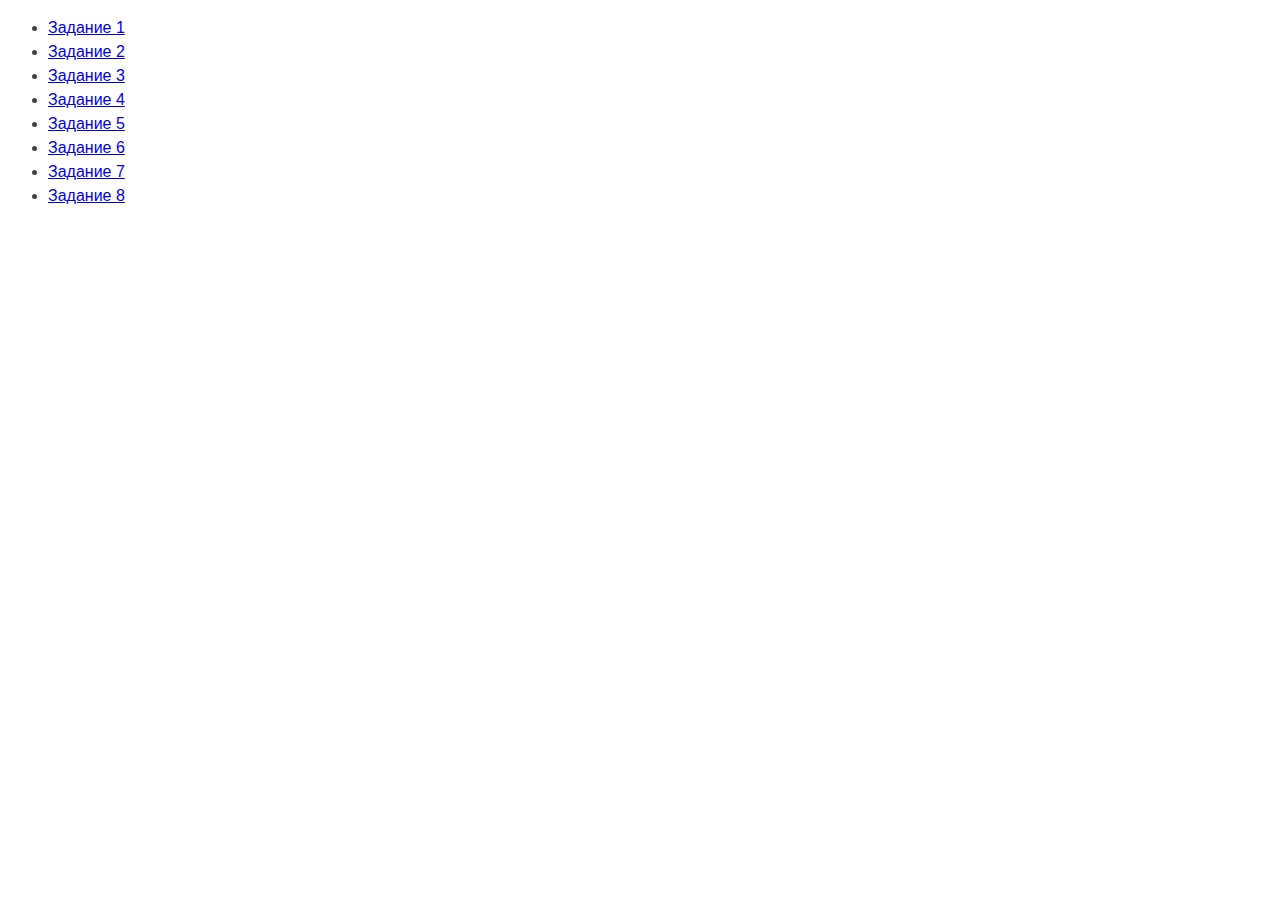
==== index.html @ 29ee046c "prepared for work" ====
<!DOCTYPE html>
<html lang="ru">
  <head>
    <meta charset="UTF-8" />
    <meta http-equiv="X-UA-Compatible" content="IE=edge" />
    <meta name="viewport" content="width=device-width, initial-scale=1.0" />
    <title>Страница навигации</title>
    <style>
      body {
        font-family: -apple-system, BlinkMacSystemFont, 'Segoe UI', Roboto,
          Oxygen, Ubuntu, Cantarell, 'Open Sans', 'Helvetica Neue', sans-serif;
        background-color: #fff;
        color: #424242;
        line-height: 1.5;
      }
    </style>
  </head>
  <body>
    <ul>
      <li><a href="task-01.html">Задание 1</a></li>
      <li><a href="task-02.html">Задание 2</a></li>
      <li><a href="task-03.html">Задание 3</a></li>
      <li><a href="task-04.html">Задание 4</a></li>
      <li><a href="task-05.html">Задание 5</a></li>
      <li><a href="task-06.html">Задание 6</a></li>
      <li><a href="task-07.html">Задание 7</a></li>
      <li><a href="task-08.html">Задание 8</a></li>
    </ul>
  </body>
</html>
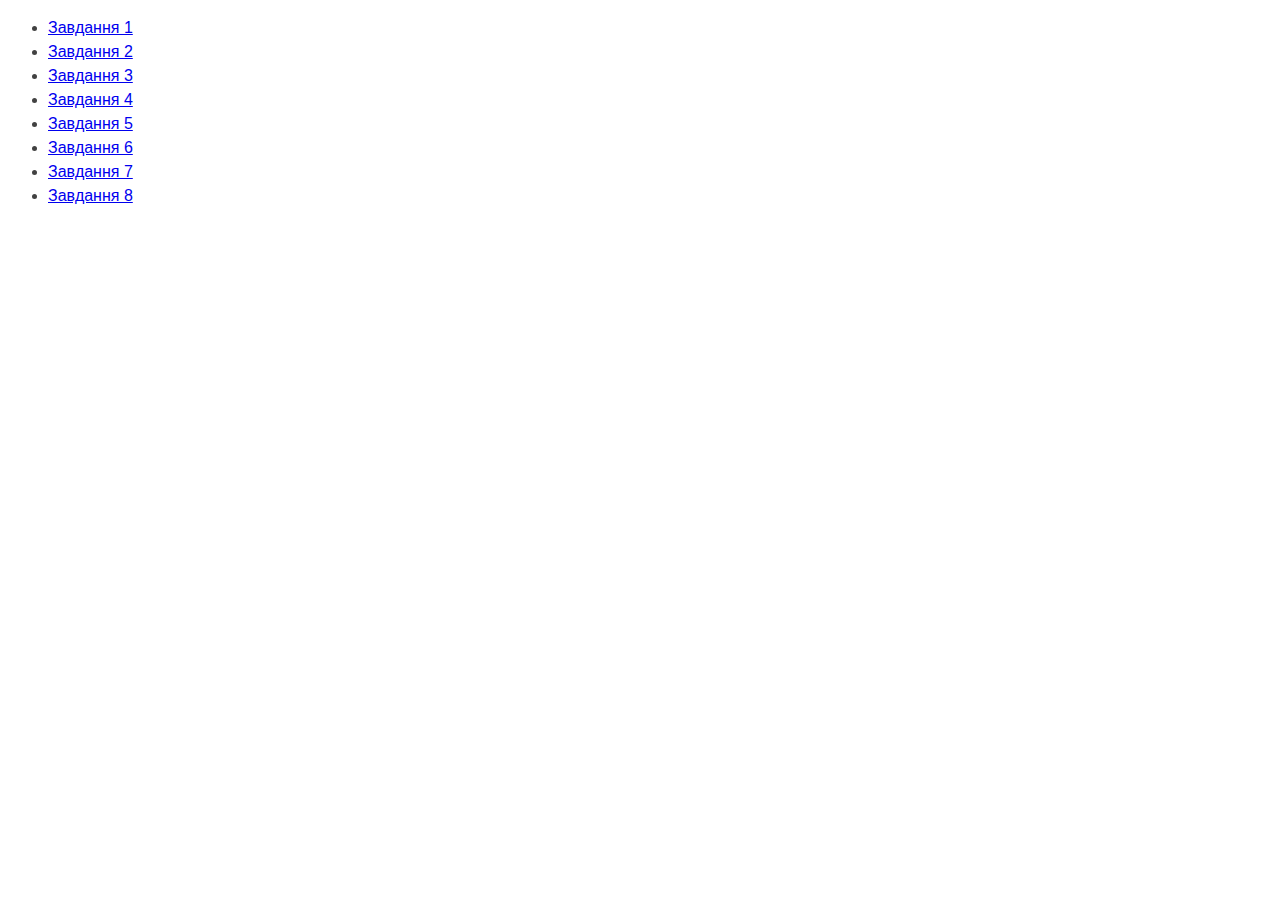
==== commit 5f3668f3: "task-04" ====
--- a/index.html
+++ b/index.html
@@ -1,5 +1,5 @@
 <!DOCTYPE html>
-<html lang="ru">
+<html lang="uk">
   <head>
     <meta charset="UTF-8" />
     <meta http-equiv="X-UA-Compatible" content="IE=edge" />
@@ -17,14 +17,14 @@
   </head>
   <body>
     <ul>
-      <li><a href="task-01.html">Задание 1</a></li>
-      <li><a href="task-02.html">Задание 2</a></li>
-      <li><a href="task-03.html">Задание 3</a></li>
-      <li><a href="task-04.html">Задание 4</a></li>
-      <li><a href="task-05.html">Задание 5</a></li>
-      <li><a href="task-06.html">Задание 6</a></li>
-      <li><a href="task-07.html">Задание 7</a></li>
-      <li><a href="task-08.html">Задание 8</a></li>
+      <li><a href="task-01.html">Завдання 1</a></li>
+      <li><a href="task-02.html">Завдання 2</a></li>
+      <li><a href="task-03.html">Завдання 3</a></li>
+      <li><a href="task-04.html">Завдання 4</a></li>
+      <li><a href="task-05.html">Завдання 5</a></li>
+      <li><a href="task-06.html">Завдання 6</a></li>
+      <li><a href="task-07.html">Завдання 7</a></li>
+      <li><a href="task-08.html">Завдання 8</a></li>
     </ul>
   </body>
 </html>